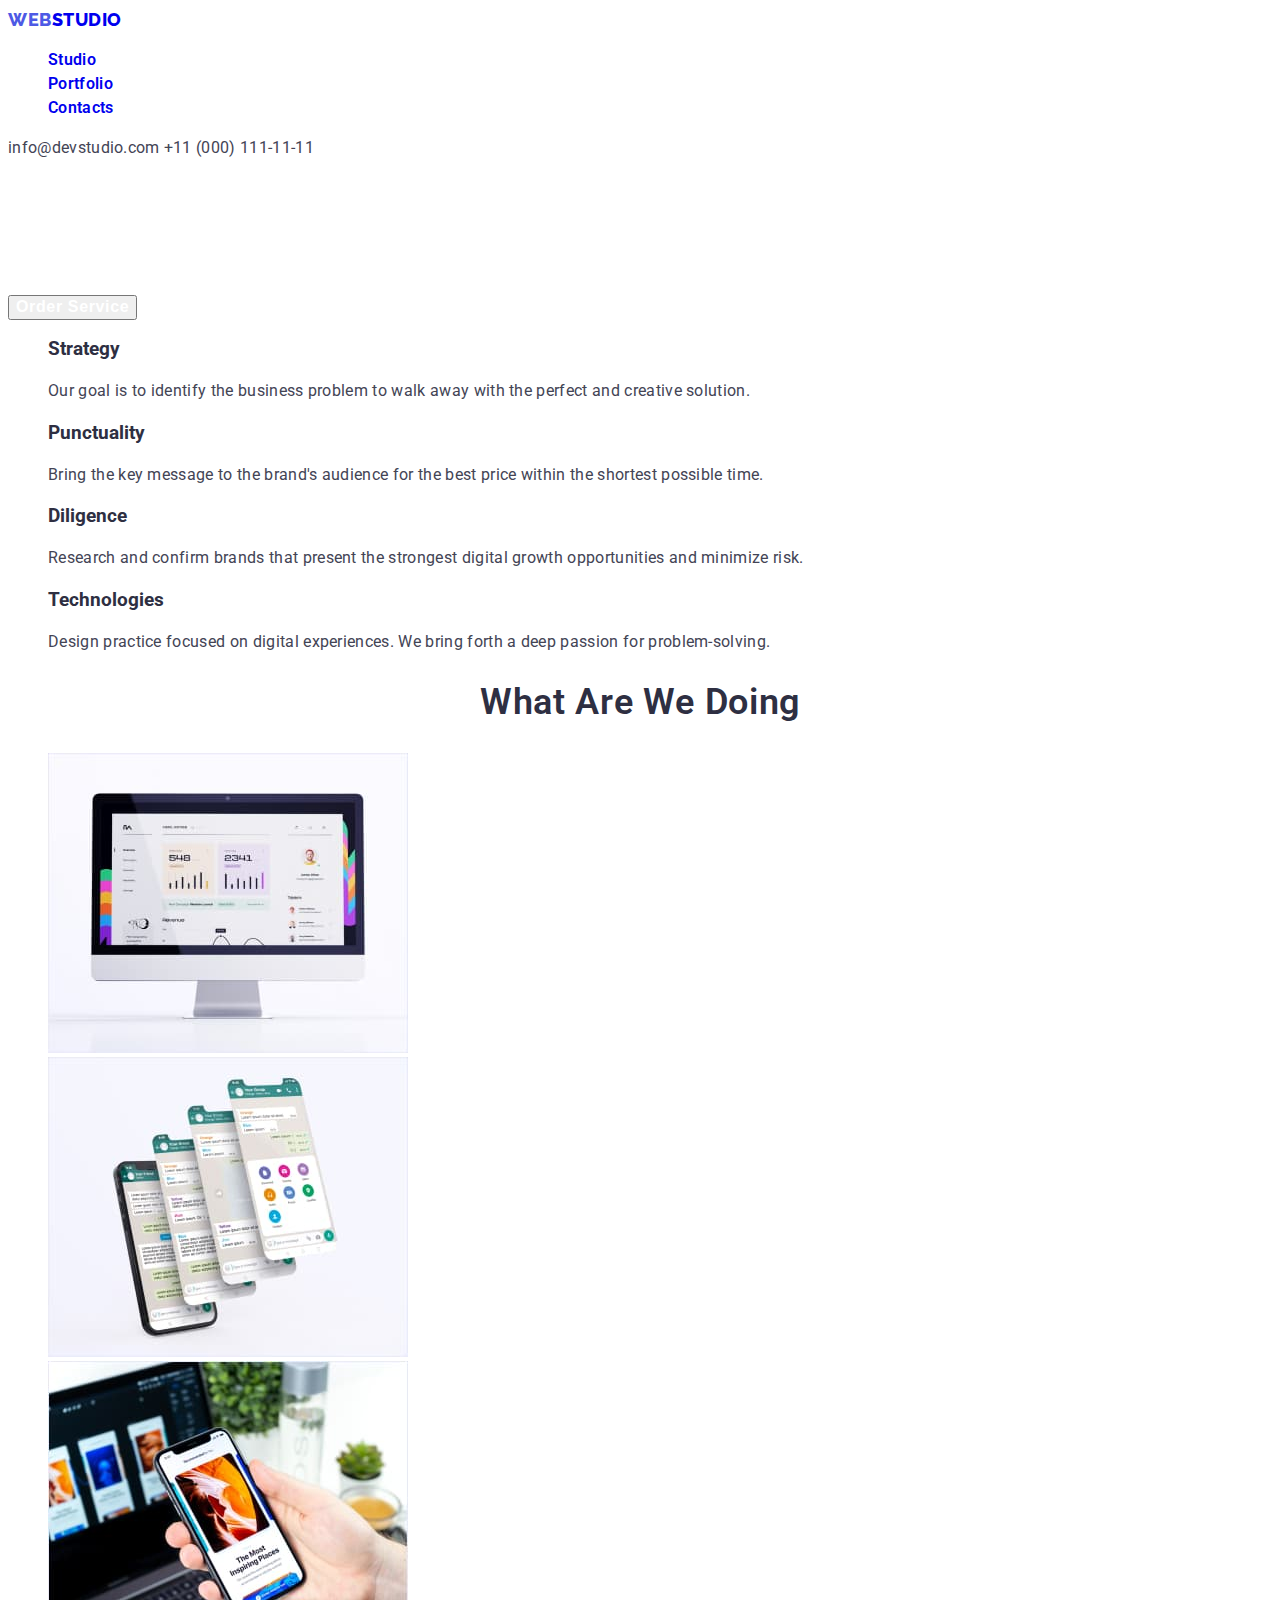
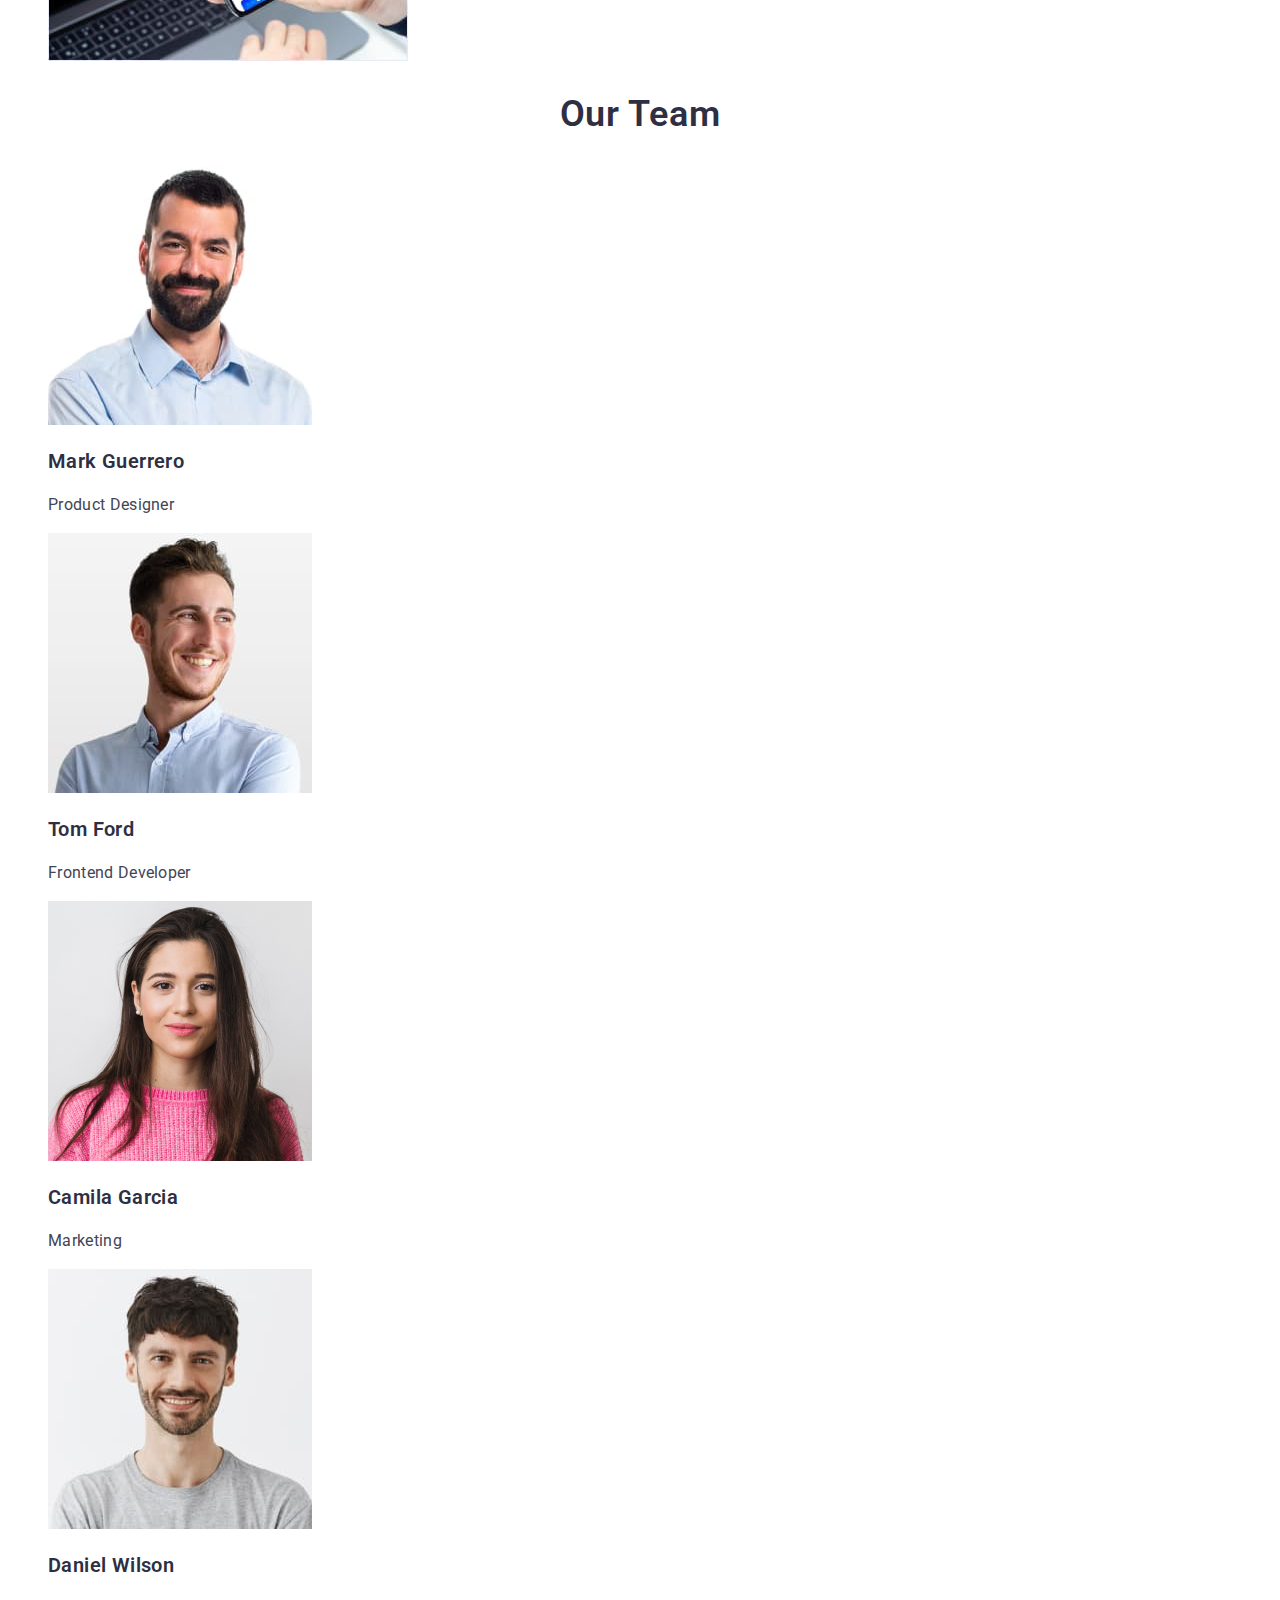
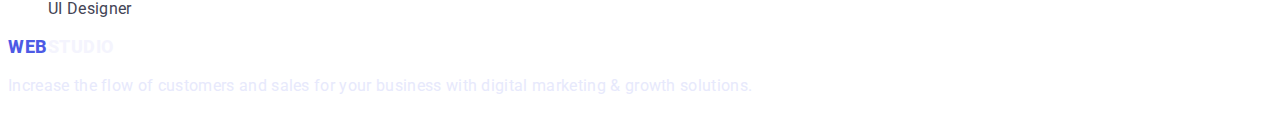
==== index.html @ 89faa1b3 "update" ====
<!DOCTYPE html>
<html lang="en">
	<head>
		<meta charset="UTF-8" />
		<meta http-equiv="X-UA-Compatible" content="IE=edge" />
		<meta name="viewport" content="width=device-width, initial-scale=1.0" />
		<link rel="stylesheet" href="/css/styles.css" />
		<link rel="preconnect" href="https://fonts.googleapis.com" />
		<link rel="preconnect" href="https://fonts.gstatic.com" crossorigin />
		<link
			href="https://fonts.googleapis.com/css2?family=Raleway:wght@700&family=Roboto:wght@400;500;700;900&display=swap"
			rel="stylesheet"/>
		<title>Studio</title>
	</head>
	<body>
		<header class="header">
			<div>
				<a href="index.html" class="header-logo">
					<span class="header-logo-web">WEB</span>
					STUDIO
				</a>
				<nav class="header-navigation">
					<ul class="header-navigation-list">
						<li class="header-navigation-item"><a class="header-navigation-link" href="./index.html" >Studio</a></li>
						<li class="header-navigation-item"><a class="header-navigation-link" href="./portfolio.html">Portfolio</a></li>
						<li class="header-navigation-item"><a class="header-navigation-link" href="#">Contacts</a></li>
					</ul>
				</nav>
				<div class="header-contacts">
					<a class="header-contacts-link" href="mailto:info@devstudio.com" class="header-contacts-mail">info@devstudio.com</a>
					<a class="header-contacts-link" href="tel:+110001111111" class="header-contacts-phone">+11 (000) 111-11-11</a>
				</div>
			</div>
		</header>
		<main>
			<section class="main-banner">
				<h1 class="main-banner-slogan">Effective Solutions for Your Business</h1>
				<button  type="button" class="main-banner-btn" >Order Service</button>
			</section>
			<section>
				<div class="section-features">
					<!--приховати H2!-->
					<!-- <h2 class="section-title">Features</h2> -->
					<ul class="features-list">
						<li class="features-item">
							<h3 class="features-subtitle">Strategy</h3>
							<p class="subtitle-description">Our goal is to identify the business problem to walk away with the perfect and creative solution.</p>
						</li>
						<li class="features-item">
							<h3 class="features-subtitle">Punctuality</h3>
							<p class="subtitle-description">Bring the key message to the brand's audience for the best price within the shortest possible time.</p>
						</li>
						<li class="features-item">
							<h3 class="features-subtitle">Diligence</h3>
							<p class="subtitle-description">
								Research and confirm brands that present the strongest digital growth opportunities and minimize risk.
							</p>
						</li>
						<li class="features-item">
							<h3 class="features-subtitle">Technologies</h3>
							<p class="subtitle-description">Design practice focused on digital experiences. We bring forth a deep passion for problem-solving.</p>
						</li>
					</ul>
				</div>
			</section>
			<section class="section-activities">
				<div>
					<h2 class="activities-title">What are we doing</h2>
					<ul class="activities-list">
						<li class="activities-item">
							<img src="image/mainpage/pc.jpg" alt="photo PC" width="360" height="300" />
						</li>
						<li class="activities-item">
							<img src="image/mainpage/phone.jpg" alt="foto phone" width="360" height="300" />
						</li>
						<li class="activities-item">
							<img src="image/mainpage/pcphone.jpg" alt="foto phone in hand" width="360" height="300" />
						</li>
					</ul>
				</div>
			</section>
			<section class="section-team">
				<div>
					<h2 class="team-title">Our Team</h2>
					<ul class="team-list">
						<li class="team-item">
							<img src="image/mainpage/markguerrero.jpg" alt="foto Mark Guerrero" width="264" height="260" />
							<h3 class="team-member-name">Mark Guerrero</h3>
							<p class="job-title"> Product Designer</p>
						</li>
						<li class="team-item">
							<img src="image/mainpage/tomford.jpg" alt="foto Tom Ford" width="264" height="260" />
							<h3 class="team-member-name">Tom Ford</h3>
							<p class="job-title">Frontend Developer</p>
						</li class="team-item">
						<li>
							<img src="image/mainpage/camilagarcia.jpg" alt="foto Camila Garcia" width="264" height="260" />
							<h3 class="team-member-name">Camila Garcia</h3>
							<p class="job-title">Marketing</p>
						</li>
						<li class="team-item">
							<img src="image/mainpage/danielwilson.jpg" alt="foto Daniel Wilson" width="264" height="260" />
							<h3 class="team-member-name">Daniel Wilson</h3>
							<p class="job-title">UI Designer</p>
						</li>
					</ul>
				</div>
			</section>
		</main>
		<footer class="footer">
			<div class="footer-block">
				<a href="index.html" class="fotter-logo"><span class="footer-logo-web">WEB</span>STUDIO</a>
				<p class="footer-text">Increase the flow of customers and sales for your business with digital marketing & growth solutions.</p>
			</div>
		</footer>
	</body>
</html>
---- css/styles.css ----
body {
	font-family: "Roboto", sans-serif;
	font-style: normal;
	color: #2e2f42;
}
/*-------HEADER------*/

.header-logo {
	font-family: "Raleway";
	font-weight: 800;
	font-size: 18px;
	line-height: 1.33;
	display: flex;
	align-items: center;
	letter-spacing: 0.03em;
	text-transform: uppercase;
	text-decoration: none;
}

.header-logo-web {
	color: #4d5ae5;
}

.header-navigation-item {
	font-weight: 600;
	font-size: 16px;
	line-height: 1.5;
	letter-spacing: 0.02em;
}

.header-contacts-link {
	font-size: 16px;
	line-height: 1.5;
	letter-spacing: 0.02em;
	color: #434455;
	text-decoration: none;
}

.header-navigation-link {
	text-decoration: none;
}

.header-navigation-link:hover,
.header-navigation-link:focus {
	color: #434455;
}

.header-contacts-link:hover,
.header-contacts-link:focus {
	color: #4d5ae5;
}

.header-contacts-mail,
.header-contacts-phone {
	font-size: 16px;
	line-height: 1.5;
	text-decoration: none;
}
/*------MAIN STUDIO PAGE-------*/

.main-banner-slogan {
	font-weight: 600;
	font-size: 56px;
	line-height: 1.07;
	text-align: center;
	letter-spacing: 0.02em;
	color: #ffffff;
}

.main-banner-btn {
	font-weight: 600;
	font-size: 16px;
	line-height: 1.18;
	display: flex;
	align-items: center;
	letter-spacing: 0.04em;
	color: #ffffff;
}

.main-banner-btn:hover,
.main-banner-btn:focus {
	color: #ffffff;
}
.features-list,
.activities-list,
.team-list,
.header-navigation-list {
	list-style-type: none;
}
.features-title,
.team-member-name {
	font-weight: 600;
	font-size: 20px;
	line-height: 1.2;
	letter-spacing: 0.02em;
}

.subtitle-description,
.job-title {
	font-size: 16px;
	line-height: 1.5;
	letter-spacing: 0.02em;
	color: #434455;
}

.activities-title,
.team-title {
	font-weight: 600;
	font-size: 36px;
	line-height: 1.11;
	text-align: center;
	letter-spacing: 0.02em;
	text-transform: capitalize;
}

/*------FOOTER-------*/

.fotter-logo {
	font-weight: 800;
	font-size: 18px;
	line-height: 1.16;
	display: flex;
	align-items: center;
	letter-spacing: 0.03em;
	text-transform: uppercase;
	color: #f4f4fd;
	text-decoration: none;
}

.footer-logo-web {
	color: #4d5ae5;
}

.footer-text {
	font-size: 16px;
	line-height: 1.5;
	letter-spacing: 0.02em;
	color: #e7e9fc;
}
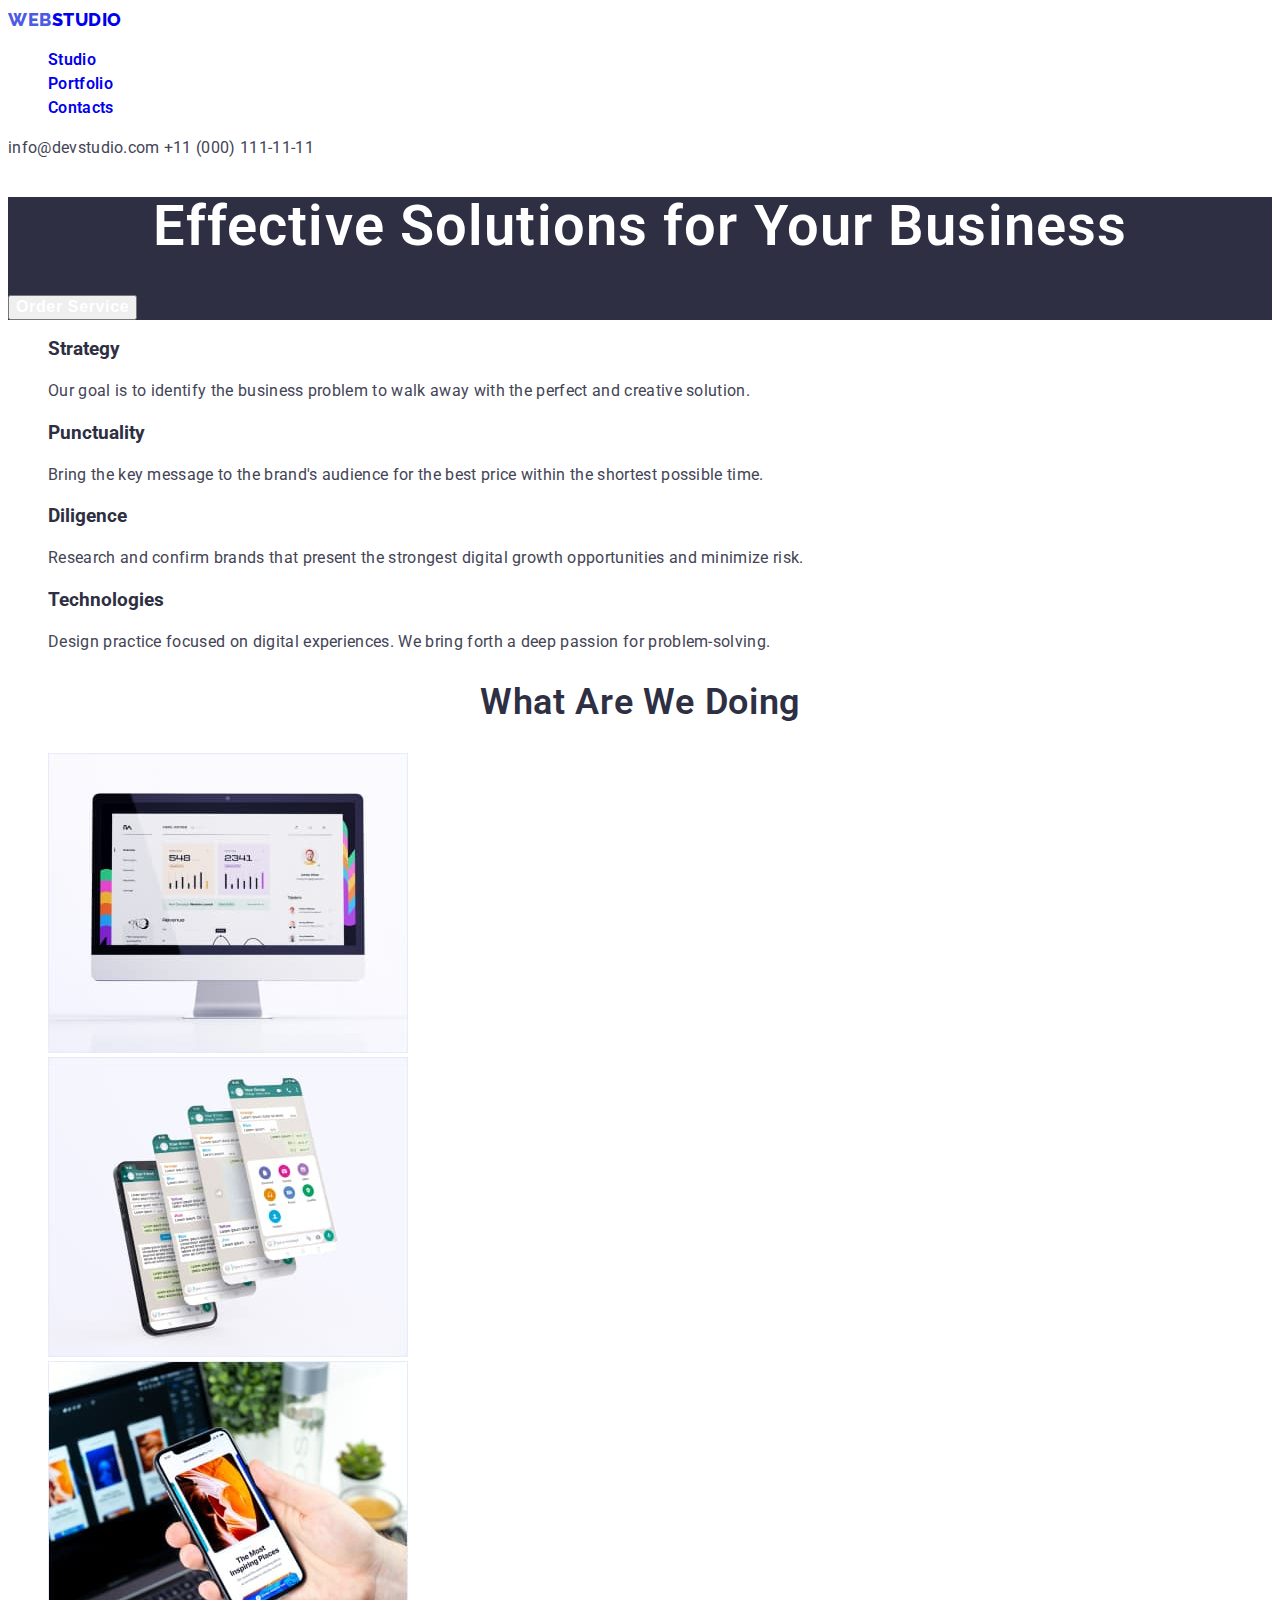
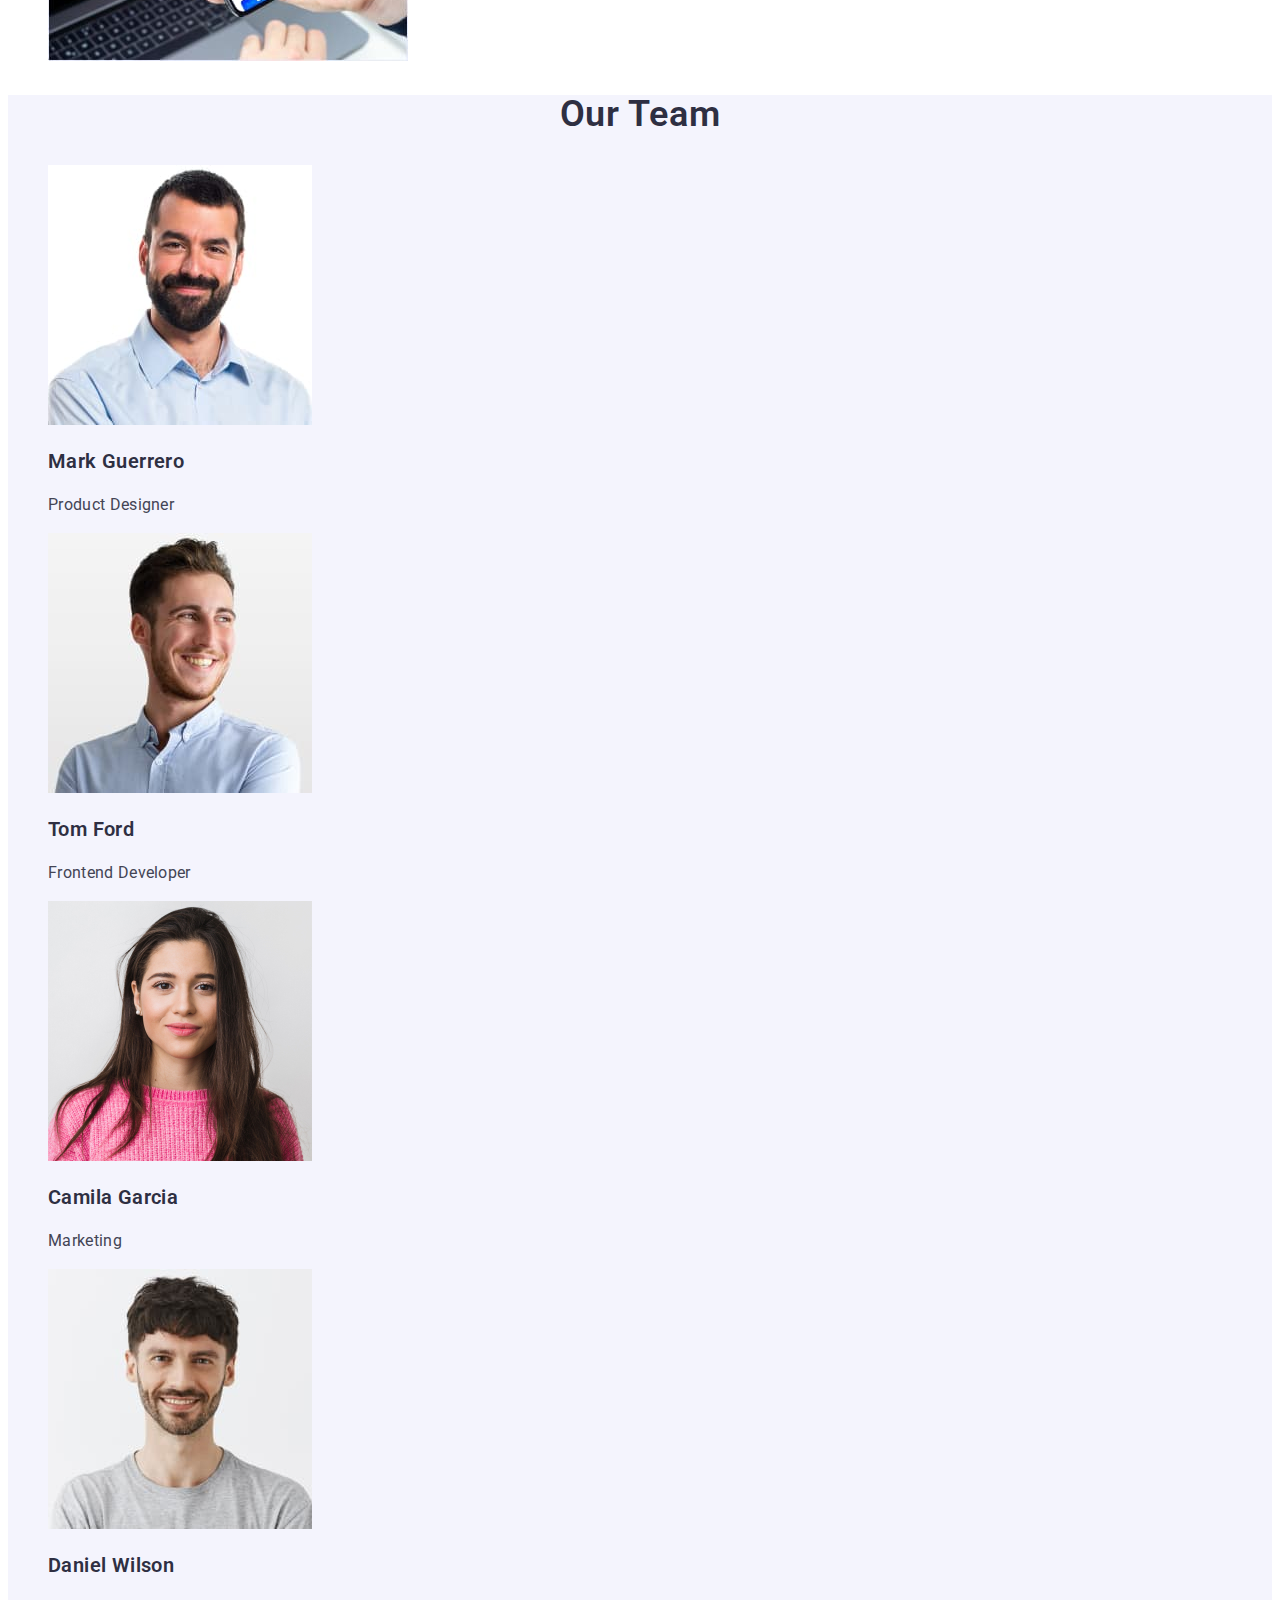
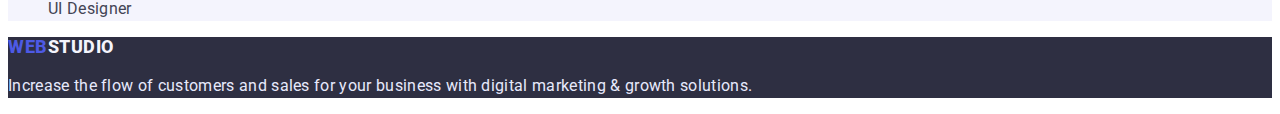
==== commit 6930b873: "update" ====
--- a/index.html
+++ b/index.html
@@ -35,10 +35,10 @@
 		<main>
 			<section class="main-banner">
 				<h1 class="main-banner-slogan">Effective Solutions for Your Business</h1>
-				<button  type="button" class="main-banner-btn" >Order Service</button>
+				<button class="main-banner-btn"   type="button" >Order Service</button>
 			</section>
-			<section>
-				<div class="section-features">
+			<section class="section-features">
+				<div>
 					<!--приховати H2!-->
 					<!-- <h2 class="section-title">Features</h2> -->
 					<ul class="features-list">
--- a/css/styles.css
+++ b/css/styles.css
@@ -2,6 +2,7 @@
 	font-family: "Roboto", sans-serif;
 	font-style: normal;
 	color: #2e2f42;
+	background-color: #ffffff;
 }
 /*-------HEADER------*/
 
@@ -58,6 +59,10 @@
 }
 /*------MAIN STUDIO PAGE-------*/
 
+.main-banner {
+	background: #2e2f42;
+}
+
 .main-banner-slogan {
 	font-weight: 600;
 	font-size: 56px;
@@ -75,6 +80,7 @@
 	align-items: center;
 	letter-spacing: 0.04em;
 	color: #ffffff;
+	cursor: pointer;
 }
 
 .main-banner-btn:hover,
@@ -113,7 +119,13 @@
 	text-transform: capitalize;
 }
 
+.section-team {
+	background: #f4f4fd;
+}
 /*------FOOTER-------*/
+.footer {
+	background: #2e2f42;
+}
 
 .fotter-logo {
 	font-weight: 800;
@@ -137,3 +149,48 @@
 	letter-spacing: 0.02em;
 	color: #e7e9fc;
 }
+
+/*------MAIN PORTFOLIO PAGE-------*/
+
+.filter-portfolio-item,
+.project-item {
+	list-style-type: none;
+}
+
+.project-link {
+	text-decoration: none;
+}
+
+.filter-portfolio-btn {
+	font-weight: 600;
+	font-size: 16px;
+	line-height: 1.5;
+	display: flex;
+	align-items: center;
+	text-align: center;
+	letter-spacing: 0.04em;
+	color: #ffffff;
+	cursor: pointer;
+}
+
+.text-on-image {
+	font-size: 16px;
+	line-height: 1.5;
+	letter-spacing: 0.02em;
+	color: #f4f4fd;
+}
+
+.project-title {
+	font-weight: 600;
+	font-size: 20px;
+	line-height: 1.2;
+	letter-spacing: 0.02em;
+	color: #2e2f42;
+}
+
+.project-type {
+	font-size: 16px;
+	line-height: 1.5;
+	letter-spacing: 0.02em;
+	color: #434455;
+}
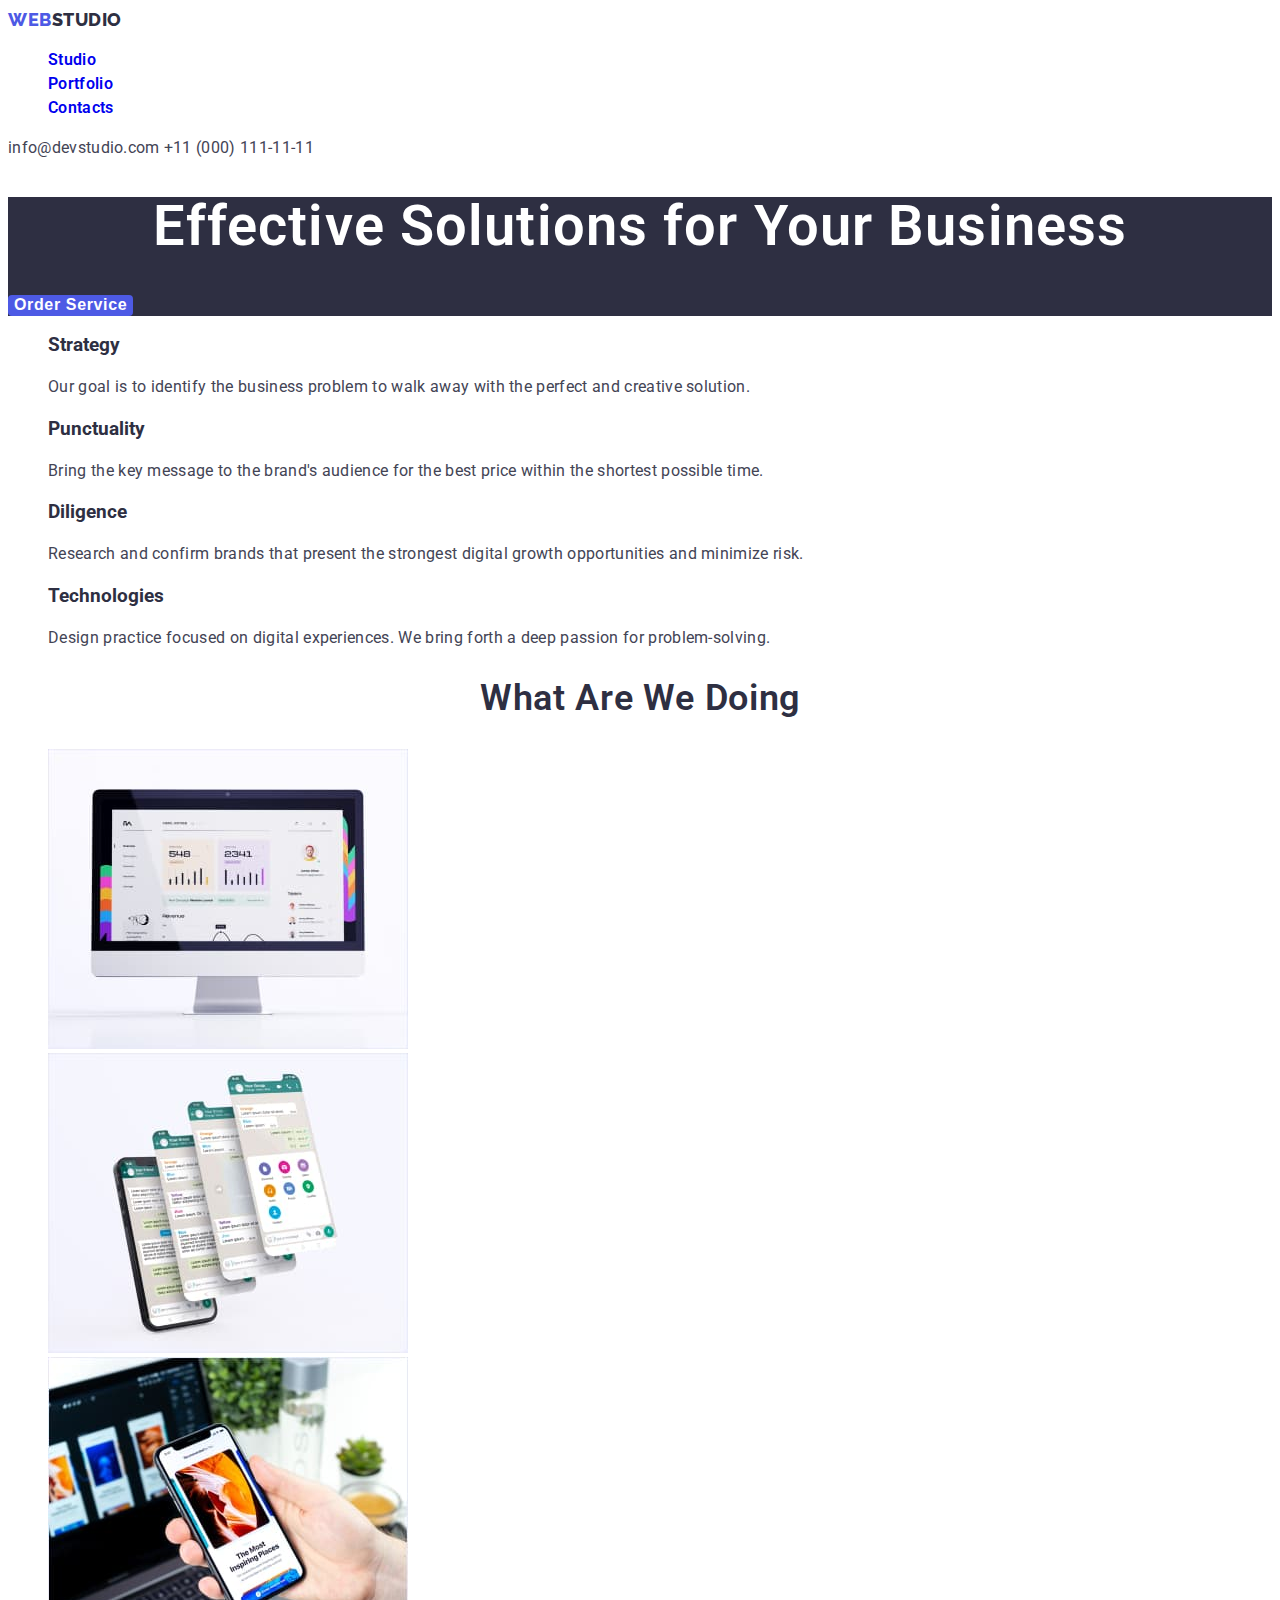
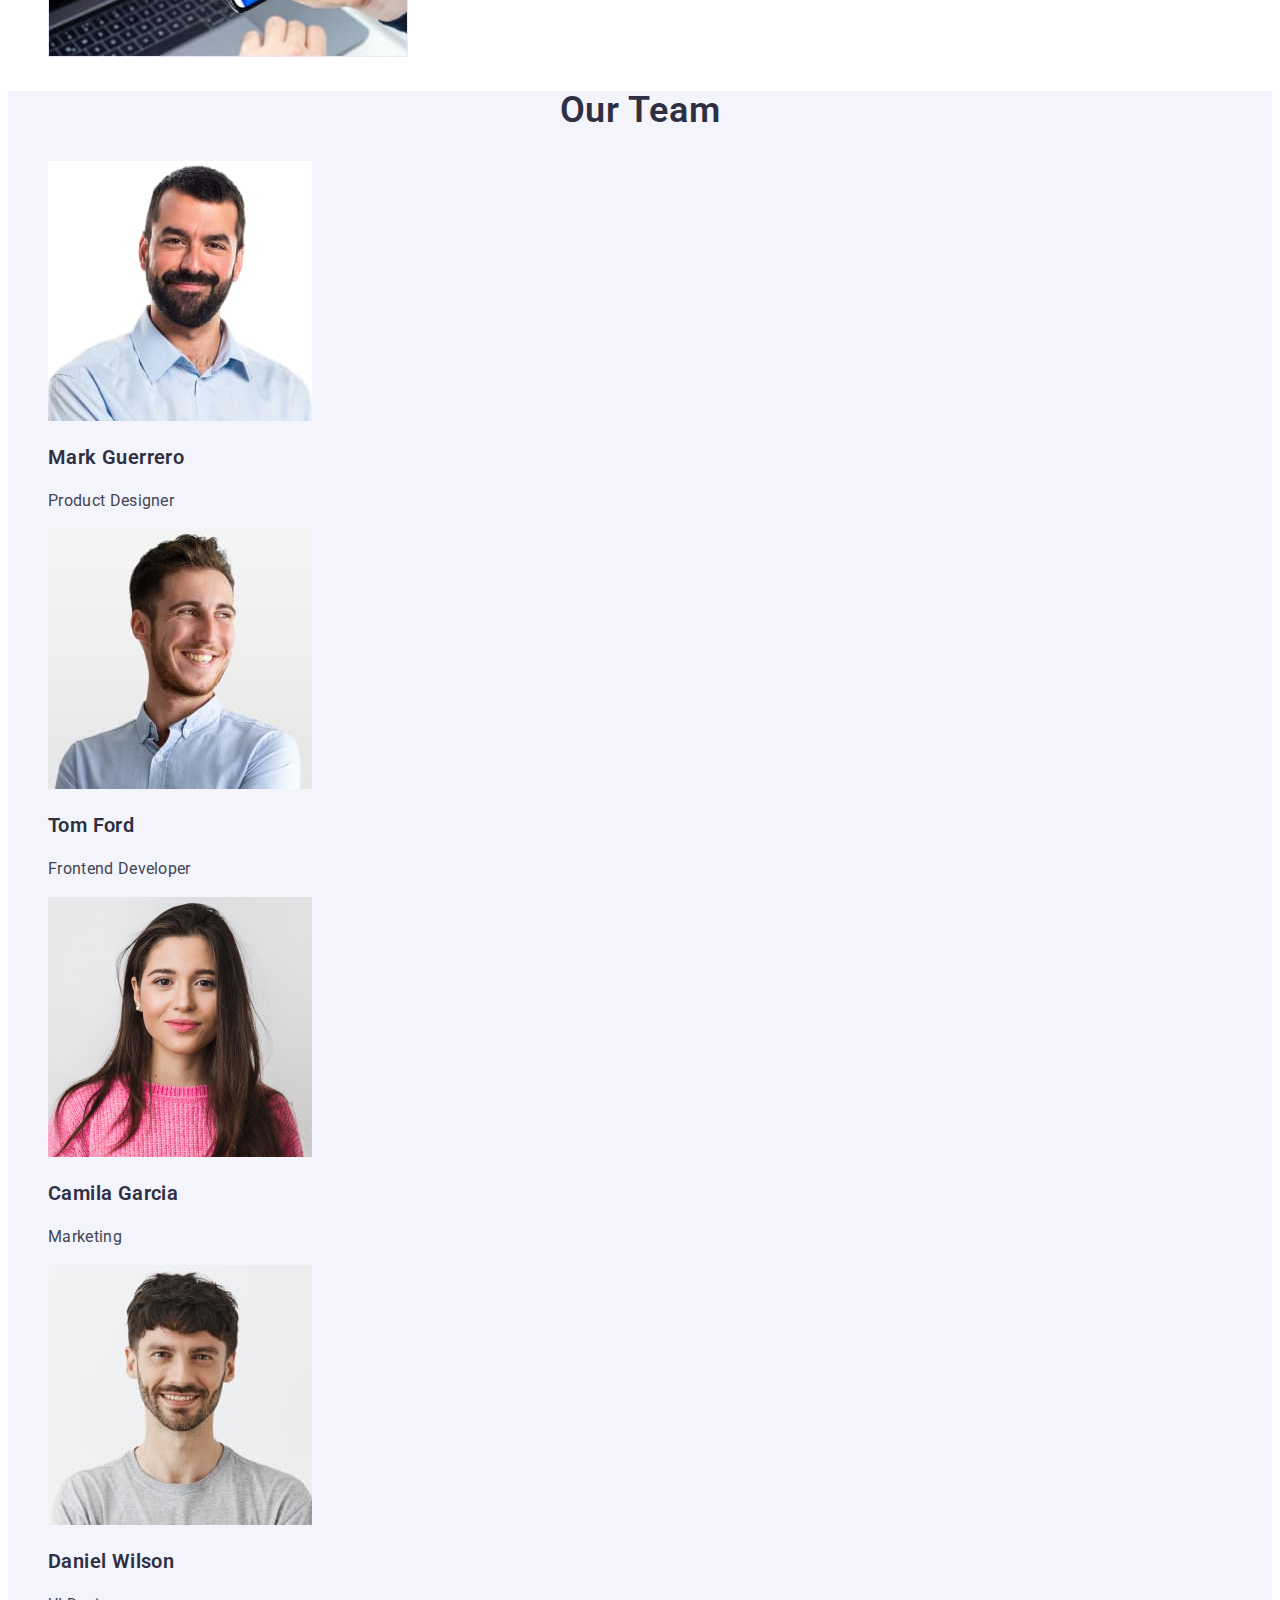
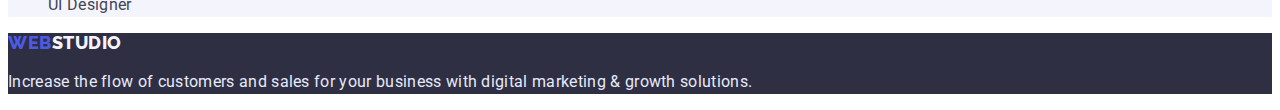
==== commit ea684038: "update" ====
--- a/index.html
+++ b/index.html
@@ -27,8 +27,8 @@
 					</ul>
 				</nav>
 				<div class="header-contacts">
-					<a class="header-contacts-link" href="mailto:info@devstudio.com" class="header-contacts-mail">info@devstudio.com</a>
-					<a class="header-contacts-link" href="tel:+110001111111" class="header-contacts-phone">+11 (000) 111-11-11</a>
+					<a class="header-contacts-link" href="mailto:info@devstudio.com">info@devstudio.com</a>
+					<a class="header-contacts-link" href="tel:+110001111111">+11 (000) 111-11-11</a>
 				</div>
 			</div>
 		</header>
@@ -92,8 +92,8 @@
 							<img src="image/mainpage/tomford.jpg" alt="foto Tom Ford" width="264" height="260" />
 							<h3 class="team-member-name">Tom Ford</h3>
 							<p class="job-title">Frontend Developer</p>
-						</li class="team-item">
-						<li>
+						</li>
+						<li class="team-item">
 							<img src="image/mainpage/camilagarcia.jpg" alt="foto Camila Garcia" width="264" height="260" />
 							<h3 class="team-member-name">Camila Garcia</h3>
 							<p class="job-title">Marketing</p>
--- a/css/styles.css
+++ b/css/styles.css
@@ -4,6 +4,7 @@
 	color: #2e2f42;
 	background-color: #ffffff;
 }
+
 /*-------HEADER------*/
 
 .header-logo {
@@ -16,6 +17,7 @@
 	letter-spacing: 0.03em;
 	text-transform: uppercase;
 	text-decoration: none;
+	color: #2e2f42;
 }
 
 .header-logo-web {
@@ -45,18 +47,15 @@
 .header-navigation-link:focus {
 	color: #434455;
 }
+.header-navigation-link:active {
+	color: #4d5ae5;
+}
 
 .header-contacts-link:hover,
 .header-contacts-link:focus {
 	color: #4d5ae5;
 }
 
-.header-contacts-mail,
-.header-contacts-phone {
-	font-size: 16px;
-	line-height: 1.5;
-	text-decoration: none;
-}
 /*------MAIN STUDIO PAGE-------*/
 
 .main-banner {
@@ -80,13 +79,21 @@
 	align-items: center;
 	letter-spacing: 0.04em;
 	color: #ffffff;
+	background-color: #4d5ae5;
 	cursor: pointer;
+	border: 1px;
+	border-radius: 4px;
 }
 
 .main-banner-btn:hover,
 .main-banner-btn:focus {
 	color: #ffffff;
 }
+
+.main-banner-btn:active {
+	background-color: #404bbf;
+}
+
 .features-list,
 .activities-list,
 .team-list,
@@ -128,6 +135,7 @@
 }
 
 .fotter-logo {
+	font-family: "Raleway";
 	font-weight: 800;
 	font-size: 18px;
 	line-height: 1.16;
@@ -169,10 +177,18 @@
 	align-items: center;
 	text-align: center;
 	letter-spacing: 0.04em;
-	color: #ffffff;
+	color: #4d5ae5;
 	cursor: pointer;
-}
-
+	background-color: #f4f4fd;
+	border: 1px;
+	border-radius: 4px;
+}
+
+.filter-portfolio-btn:hover,
+.filter-portfolio-btn:focus {
+	color: #ffffff;
+	background-color: #4d5ae5;
+}
 .text-on-image {
 	font-size: 16px;
 	line-height: 1.5;
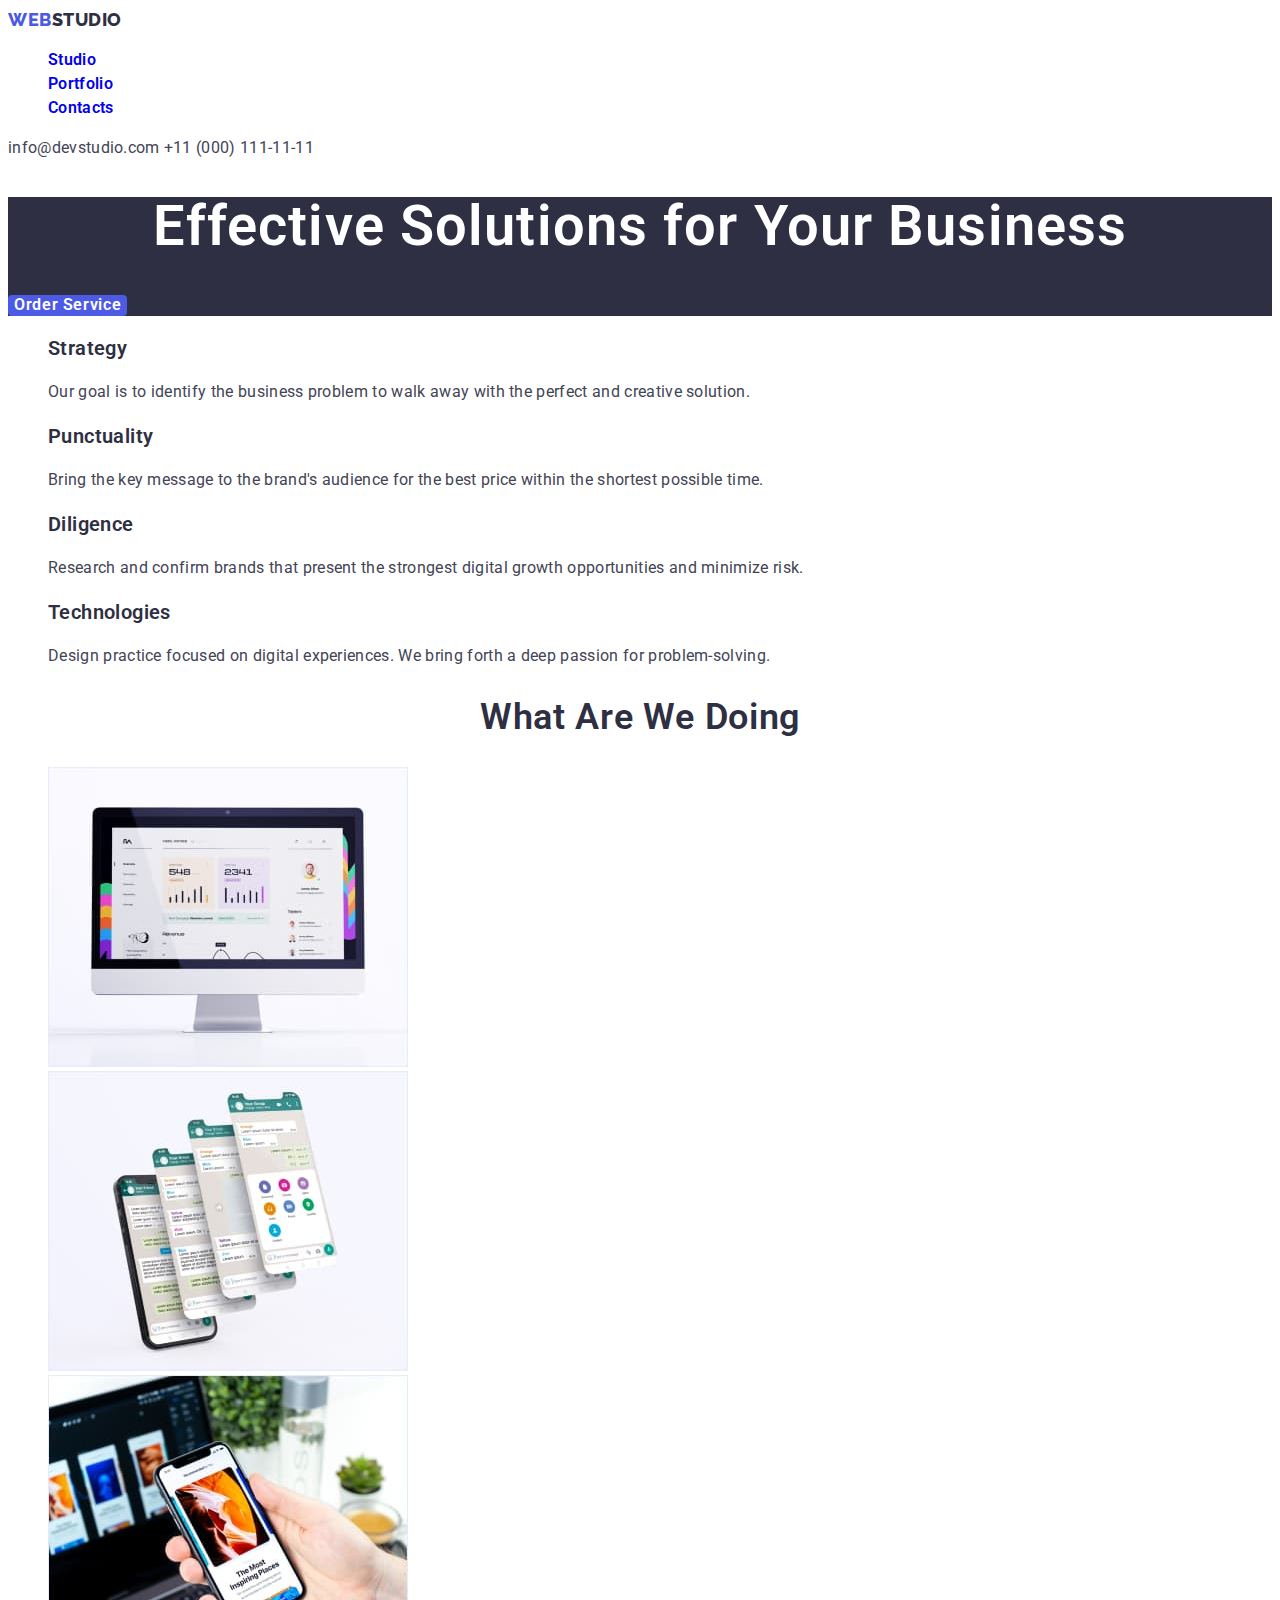
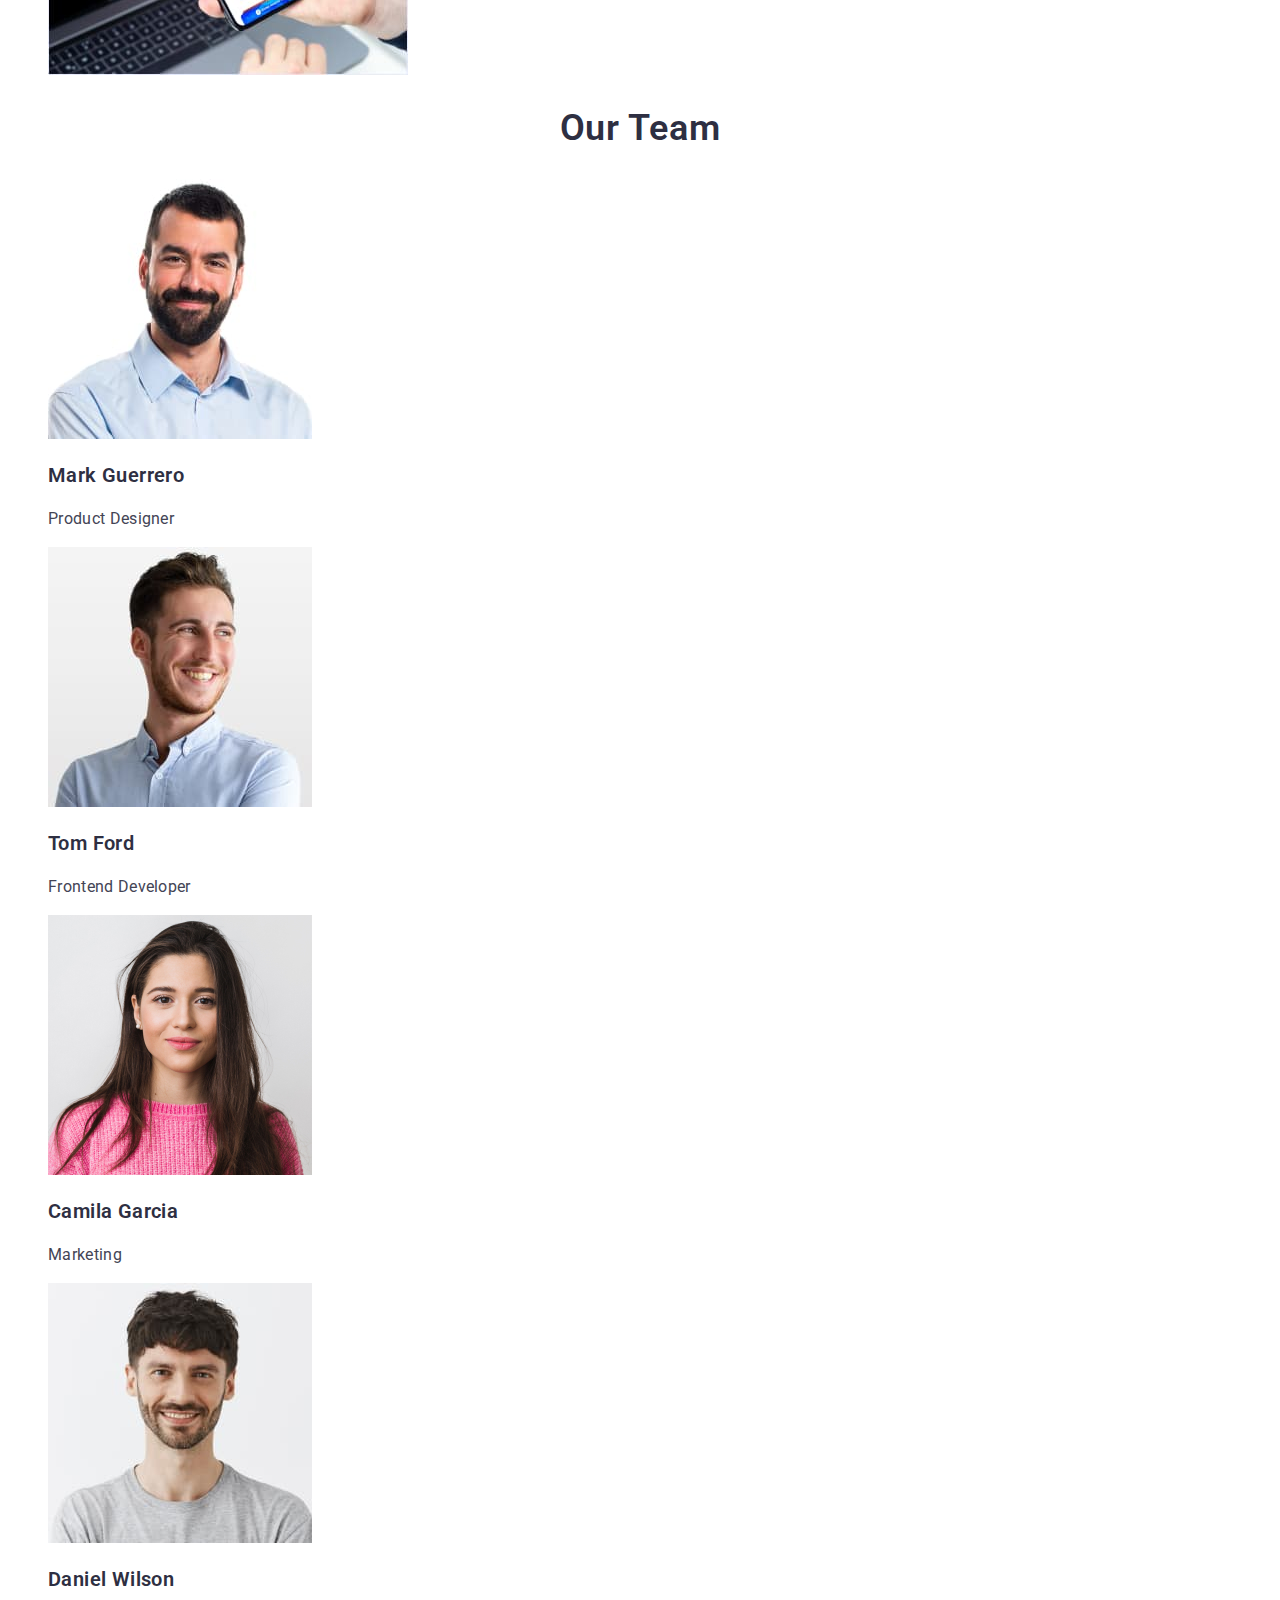
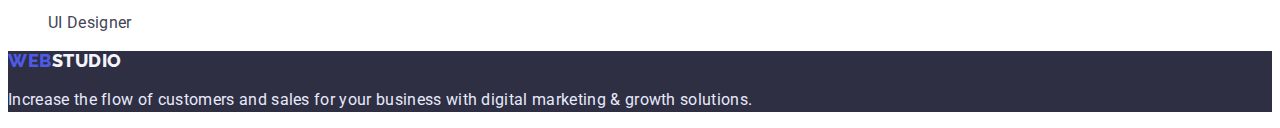
==== commit 4c661768: "update" ====
--- a/index.html
+++ b/index.html
@@ -39,8 +39,7 @@
 			</section>
 			<section class="section-features">
 				<div>
-					<!--приховати H2!-->
-					<!-- <h2 class="section-title">Features</h2> -->
+					<h2 class="visually-hidden">Features</h2>
 					<ul class="features-list">
 						<li class="features-item">
 							<h3 class="features-subtitle">Strategy</h3>
--- a/css/styles.css
+++ b/css/styles.css
@@ -1,14 +1,24 @@
+:root {
+ --white: #ffffff;
+ --primary-brand: #4D5AE5;
+ --dark:#2E2F42;
+ --success:#31D0AA;
+ --text: #434455;
+ --subtle-text:#8E8F99;
+
+}
+
 body {
 	font-family: "Roboto", sans-serif;
 	font-style: normal;
-	color: #2e2f42;
-	background-color: #ffffff;
+	color: var(--dark);
+	background-color: var(--white);
 }
 
 /*-------HEADER------*/
 
 .header-logo {
-	font-family: "Raleway";
+	font-family: "Raleway", sans-serif;
 	font-weight: 800;
 	font-size: 18px;
 	line-height: 1.33;
@@ -17,11 +27,11 @@
 	letter-spacing: 0.03em;
 	text-transform: uppercase;
 	text-decoration: none;
-	color: #2e2f42;
+	color: var(--dark);
 }
 
 .header-logo-web {
-	color: #4d5ae5;
+	color: var(--primary-brand);
 }
 
 .header-navigation-item {
@@ -35,7 +45,7 @@
 	font-size: 16px;
 	line-height: 1.5;
 	letter-spacing: 0.02em;
-	color: #434455;
+	color: var(--text);
 	text-decoration: none;
 }
 
@@ -45,21 +55,21 @@
 
 .header-navigation-link:hover,
 .header-navigation-link:focus {
-	color: #434455;
+	color: var(--text);
 }
 .header-navigation-link:active {
-	color: #4d5ae5;
+	color: var(--primary-brand);
 }
 
 .header-contacts-link:hover,
 .header-contacts-link:focus {
-	color: #4d5ae5;
+	color: var(--primary-brand);
 }
 
 /*------MAIN STUDIO PAGE-------*/
 
 .main-banner {
-	background: #2e2f42;
+	background: var(--dark);
 }
 
 .main-banner-slogan {
@@ -68,18 +78,19 @@
 	line-height: 1.07;
 	text-align: center;
 	letter-spacing: 0.02em;
-	color: #ffffff;
+	color: var(--white);
 }
 
 .main-banner-btn {
+	font-family: inherit;
 	font-weight: 600;
 	font-size: 16px;
 	line-height: 1.18;
 	display: flex;
 	align-items: center;
 	letter-spacing: 0.04em;
-	color: #ffffff;
-	background-color: #4d5ae5;
+	color: var(--white);
+	background-color: var(--primary-brand);
 	cursor: pointer;
 	border: 1px;
 	border-radius: 4px;
@@ -87,12 +98,27 @@
 
 .main-banner-btn:hover,
 .main-banner-btn:focus {
-	color: #ffffff;
+	color: var(--white);
 }
 
 .main-banner-btn:active {
 	background-color: #404bbf;
 }
+
+.visually-hidden {
+	position: absolute;
+	width: 1px;
+	height: 1px;
+	margin: -1px;
+	border: 0;
+	padding: 0;
+	
+	white-space: nowrap;
+	clip-path: inset(100%);
+	clip: rect(0 0 0 0);
+	overflow: hidden;
+  }
+
 
 .features-list,
 .activities-list,
@@ -100,7 +126,7 @@
 .header-navigation-list {
 	list-style-type: none;
 }
-.features-title,
+.features-subtitle,
 .team-member-name {
 	font-weight: 600;
 	font-size: 20px;
@@ -113,7 +139,7 @@
 	font-size: 16px;
 	line-height: 1.5;
 	letter-spacing: 0.02em;
-	color: #434455;
+	color: var(--text);
 }
 
 .activities-title,
@@ -127,15 +153,15 @@
 }
 
 .section-team {
-	background: #f4f4fd;
+	background: var(--white);
 }
 /*------FOOTER-------*/
 .footer {
-	background: #2e2f42;
+	background: var(--dark);
 }
 
 .fotter-logo {
-	font-family: "Raleway";
+	font-family: "Raleway", sans-serif;
 	font-weight: 800;
 	font-size: 18px;
 	line-height: 1.16;
@@ -148,7 +174,7 @@
 }
 
 .footer-logo-web {
-	color: #4d5ae5;
+	color: var(--primary-brand);
 }
 
 .footer-text {
@@ -170,6 +196,7 @@
 }
 
 .filter-portfolio-btn {
+	font-family: inherit;
 	font-weight: 600;
 	font-size: 16px;
 	line-height: 1.5;
@@ -177,7 +204,7 @@
 	align-items: center;
 	text-align: center;
 	letter-spacing: 0.04em;
-	color: #4d5ae5;
+	color: var(--primary-brand);
 	cursor: pointer;
 	background-color: #f4f4fd;
 	border: 1px;
@@ -186,8 +213,8 @@
 
 .filter-portfolio-btn:hover,
 .filter-portfolio-btn:focus {
-	color: #ffffff;
-	background-color: #4d5ae5;
+	color: var(--white);
+	background-color: var(--primary-brand);
 }
 .text-on-image {
 	font-size: 16px;
@@ -201,12 +228,12 @@
 	font-size: 20px;
 	line-height: 1.2;
 	letter-spacing: 0.02em;
-	color: #2e2f42;
+	color: var(--dark);
 }
 
 .project-type {
 	font-size: 16px;
 	line-height: 1.5;
 	letter-spacing: 0.02em;
-	color: #434455;
-}
+	color: var(--text);
+}
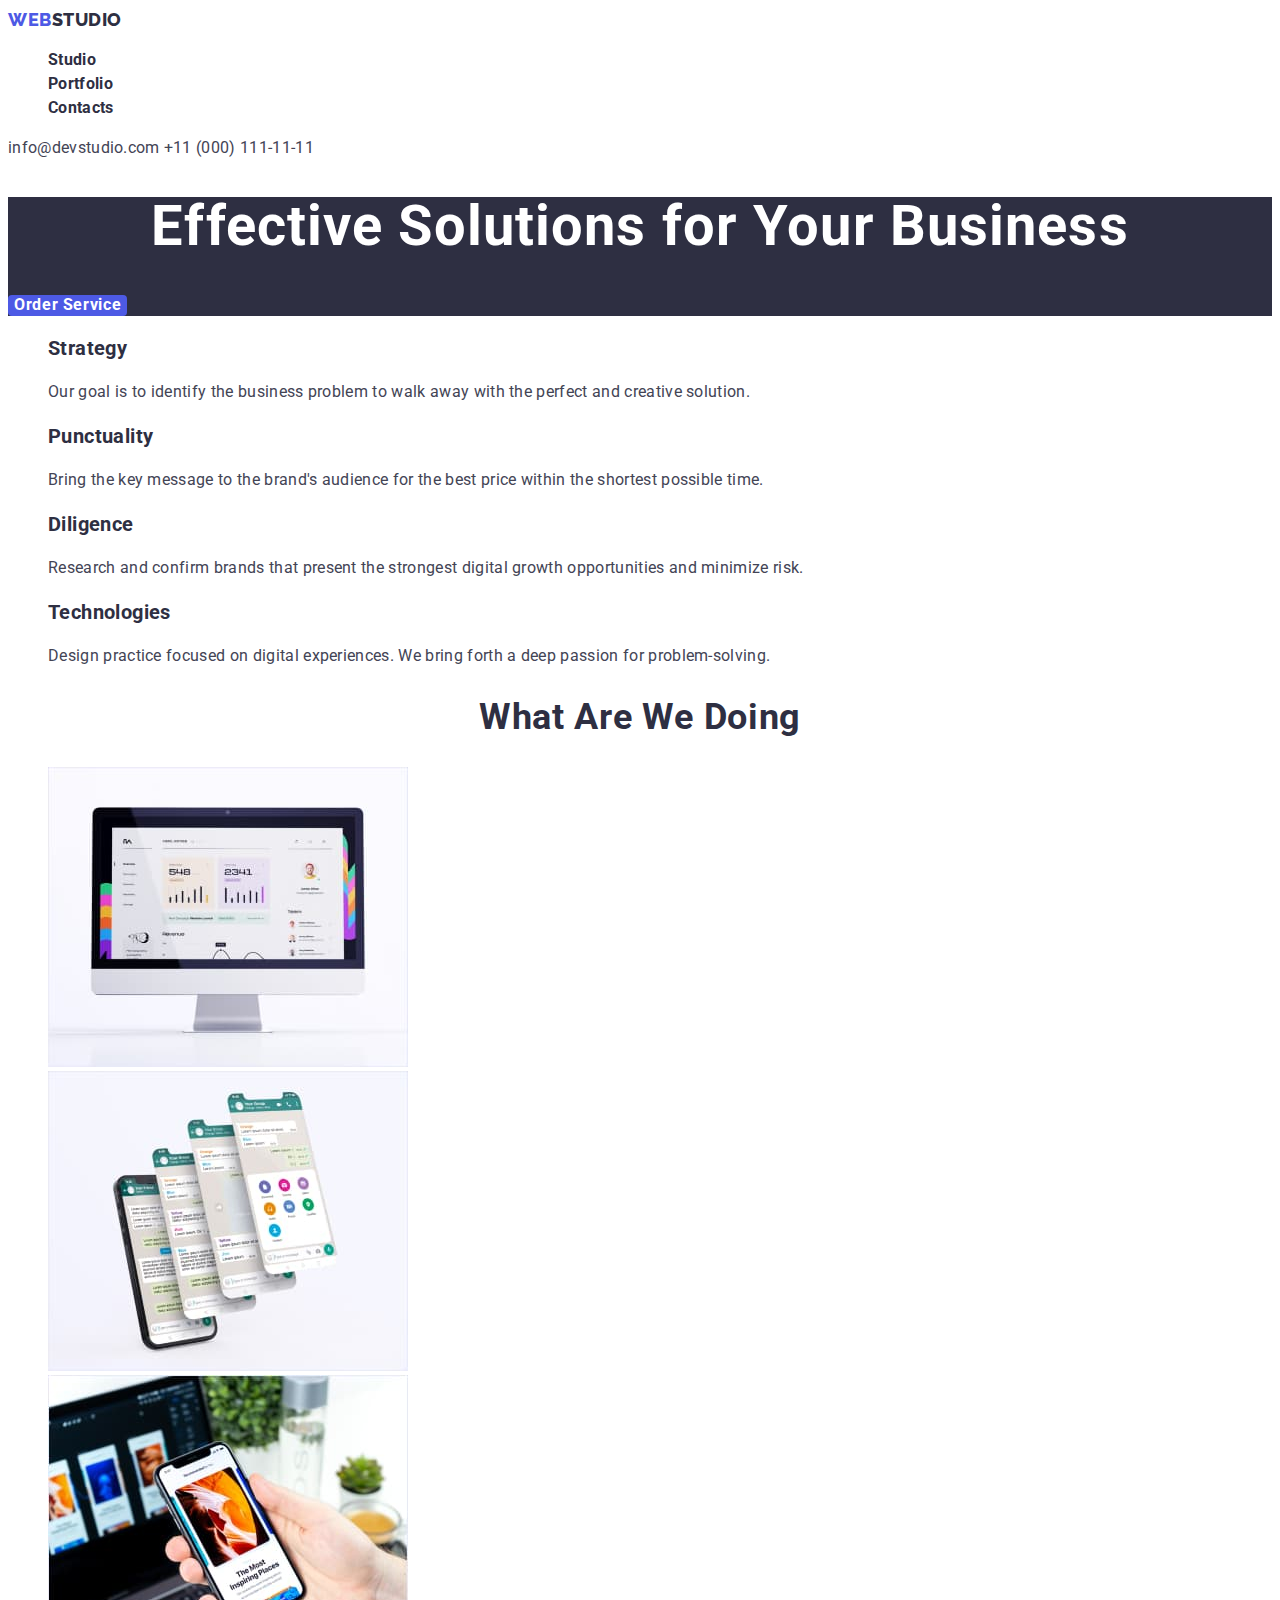
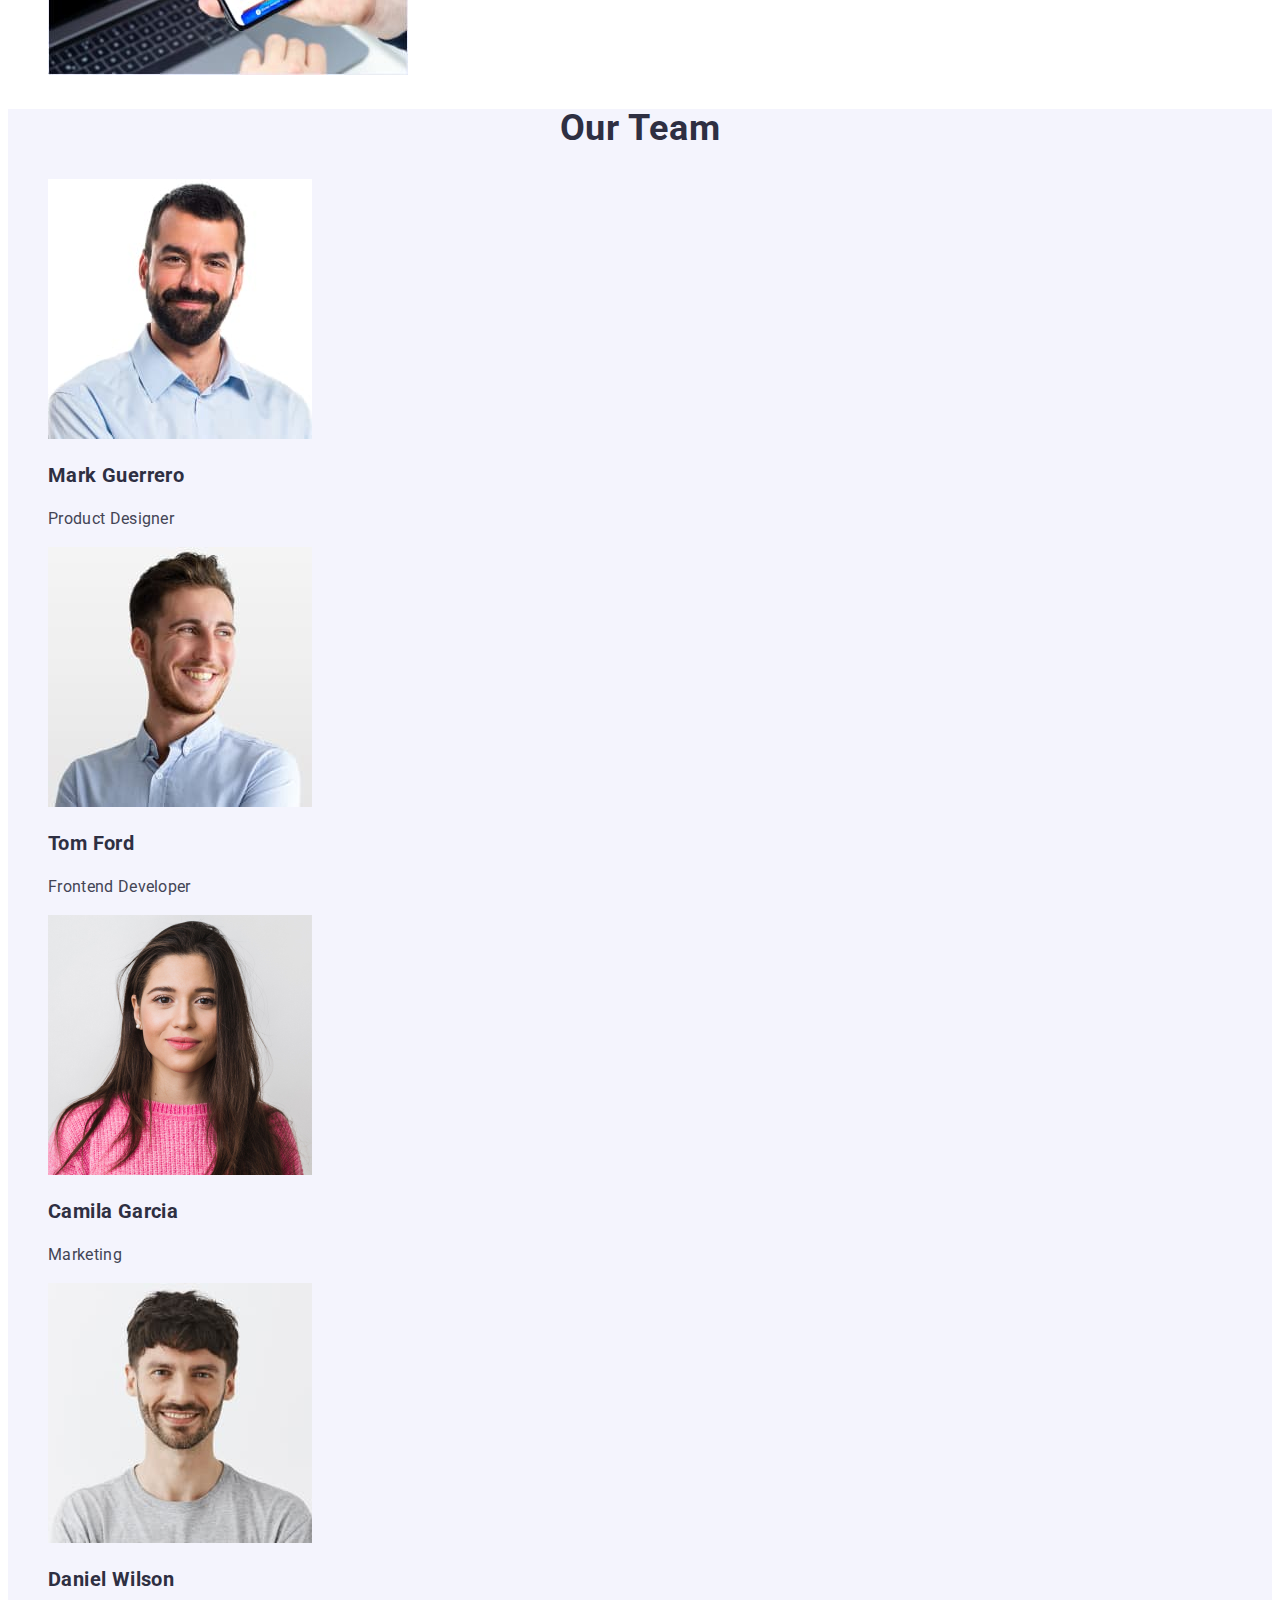
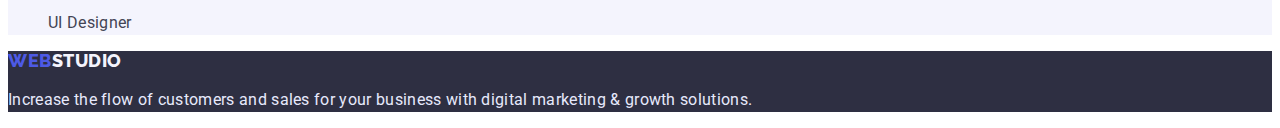
==== commit 6a03b527: "update" ====
--- a/index.html
+++ b/index.html
@@ -4,11 +4,11 @@
 		<meta charset="UTF-8" />
 		<meta http-equiv="X-UA-Compatible" content="IE=edge" />
 		<meta name="viewport" content="width=device-width, initial-scale=1.0" />
-		<link rel="stylesheet" href="/css/styles.css" />
+		<link rel="stylesheet" href="./css/styles.css" />
 		<link rel="preconnect" href="https://fonts.googleapis.com" />
 		<link rel="preconnect" href="https://fonts.gstatic.com" crossorigin />
 		<link
-			href="https://fonts.googleapis.com/css2?family=Raleway:wght@700&family=Roboto:wght@400;500;700;900&display=swap"
+			href="https://fonts.googleapis.com/css2?family=Raleway:wght@800&family=Roboto:wght@400;500;700;900&display=swap"
 			rel="stylesheet"/>
 		<title>Studio</title>
 	</head>
--- a/css/styles.css
+++ b/css/styles.css
@@ -10,7 +10,6 @@
 
 body {
 	font-family: "Roboto", sans-serif;
-	font-style: normal;
 	color: var(--dark);
 	background-color: var(--white);
 }
@@ -35,10 +34,11 @@
 }
 
 .header-navigation-item {
-	font-weight: 600;
-	font-size: 16px;
-	line-height: 1.5;
-	letter-spacing: 0.02em;
+	font-weight: 700;
+	font-size: 16px;
+	line-height: 1.5;
+	letter-spacing: 0.02em;
+
 }
 
 .header-contacts-link {
@@ -51,6 +51,7 @@
 
 .header-navigation-link {
 	text-decoration: none;
+		color: var(--dark);
 }
 
 .header-navigation-link:hover,
@@ -73,7 +74,7 @@
 }
 
 .main-banner-slogan {
-	font-weight: 600;
+	font-weight: 700;
 	font-size: 56px;
 	line-height: 1.07;
 	text-align: center;
@@ -83,7 +84,7 @@
 
 .main-banner-btn {
 	font-family: inherit;
-	font-weight: 600;
+	font-weight: 700;
 	font-size: 16px;
 	line-height: 1.18;
 	display: flex;
@@ -99,6 +100,7 @@
 .main-banner-btn:hover,
 .main-banner-btn:focus {
 	color: var(--white);
+	background-color: var(--primary-brand);
 }
 
 .main-banner-btn:active {
@@ -128,7 +130,7 @@
 }
 .features-subtitle,
 .team-member-name {
-	font-weight: 600;
+	font-weight: 700;
 	font-size: 20px;
 	line-height: 1.2;
 	letter-spacing: 0.02em;
@@ -144,7 +146,7 @@
 
 .activities-title,
 .team-title {
-	font-weight: 600;
+	font-weight: 700;
 	font-size: 36px;
 	line-height: 1.11;
 	text-align: center;
@@ -153,7 +155,7 @@
 }
 
 .section-team {
-	background: var(--white);
+	background: #f4f4fd;
 }
 /*------FOOTER-------*/
 .footer {
@@ -197,7 +199,7 @@
 
 .filter-portfolio-btn {
 	font-family: inherit;
-	font-weight: 600;
+	font-weight: 700;
 	font-size: 16px;
 	line-height: 1.5;
 	display: flex;
@@ -224,7 +226,7 @@
 }
 
 .project-title {
-	font-weight: 600;
+	font-weight: 700;
 	font-size: 20px;
 	line-height: 1.2;
 	letter-spacing: 0.02em;
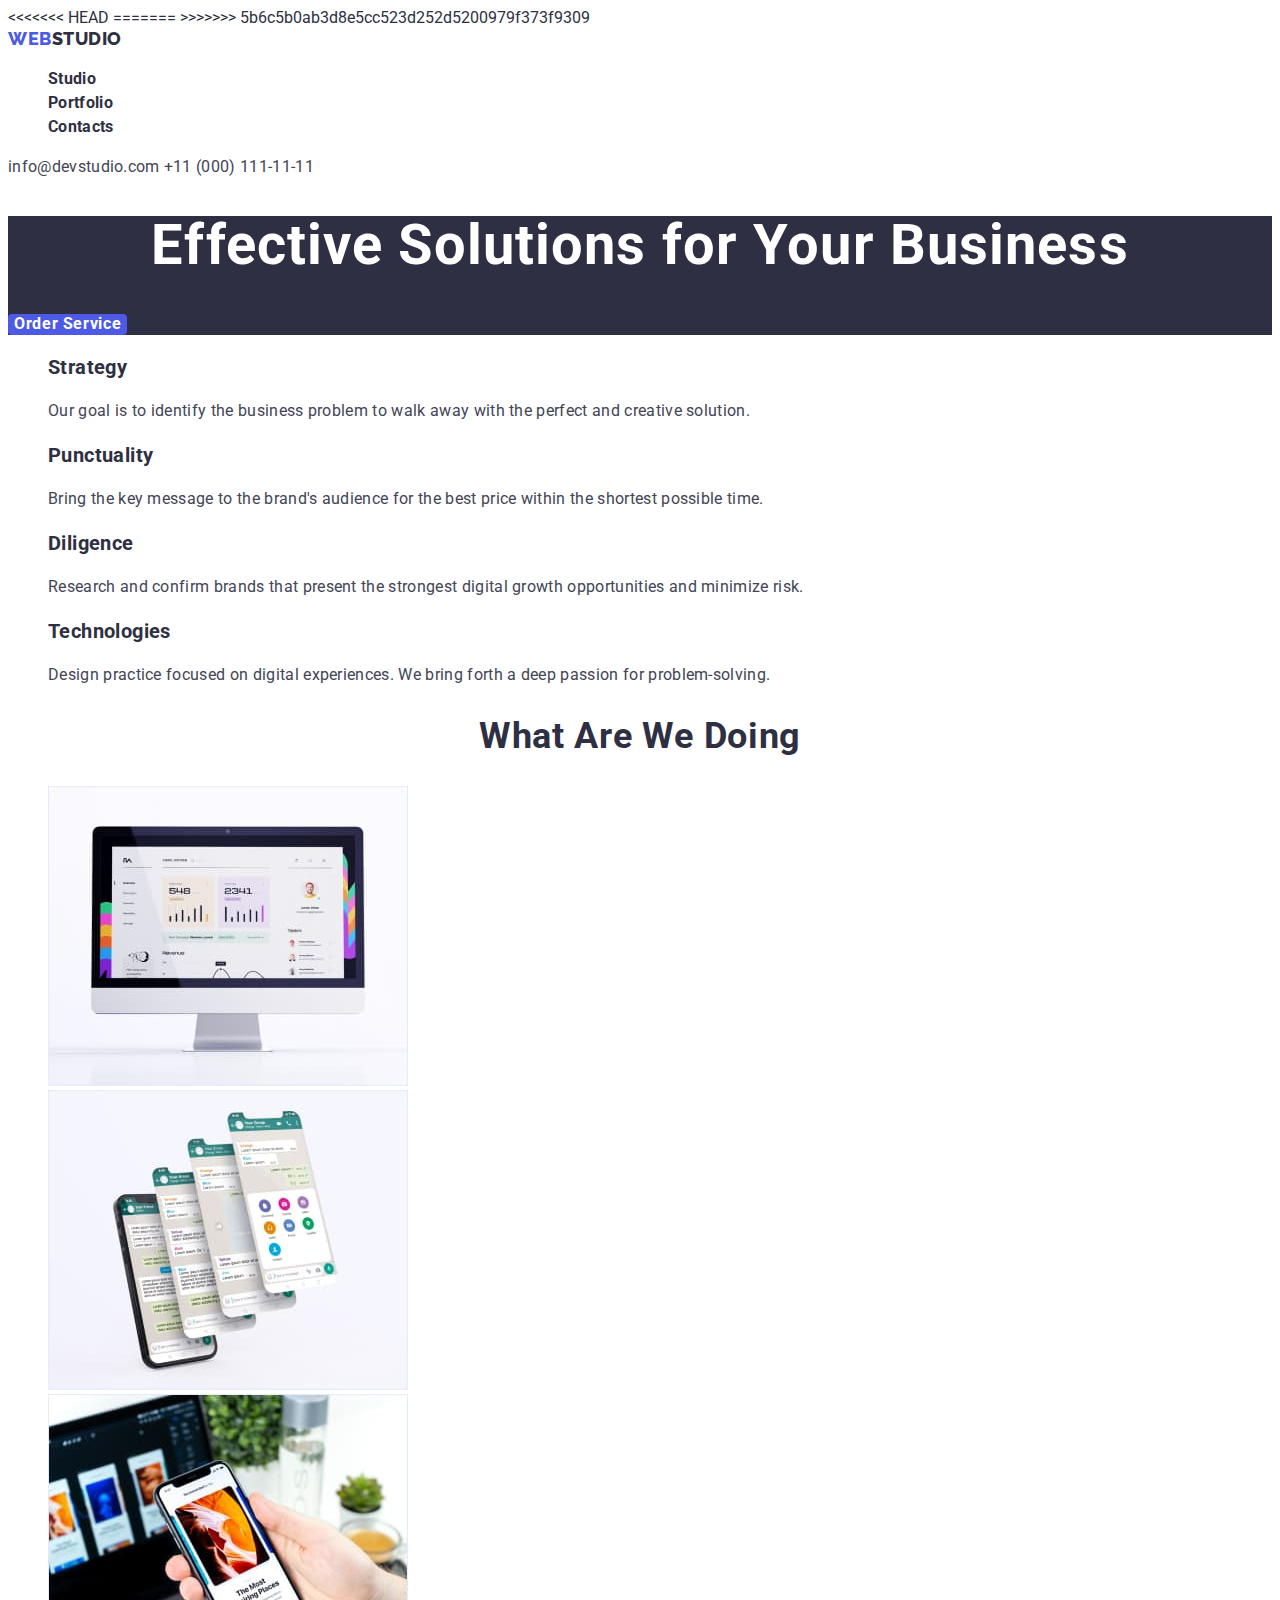
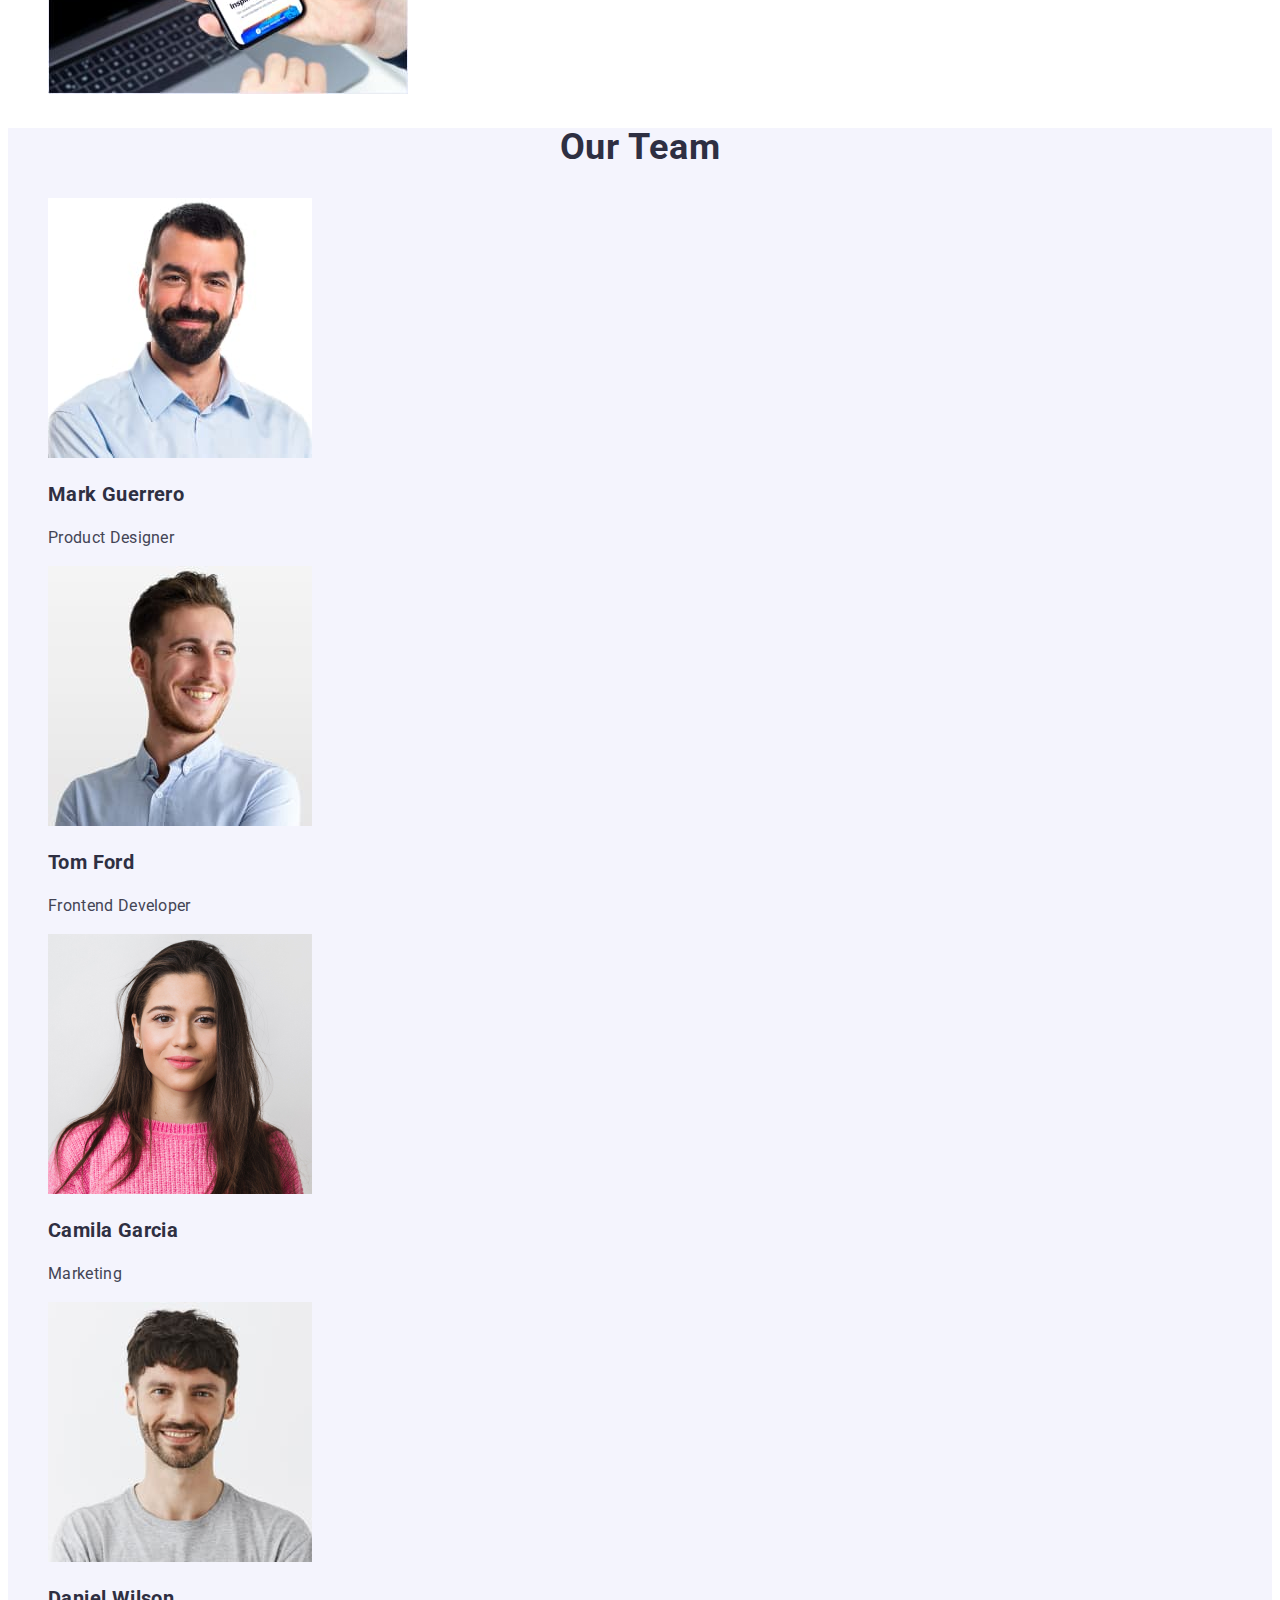
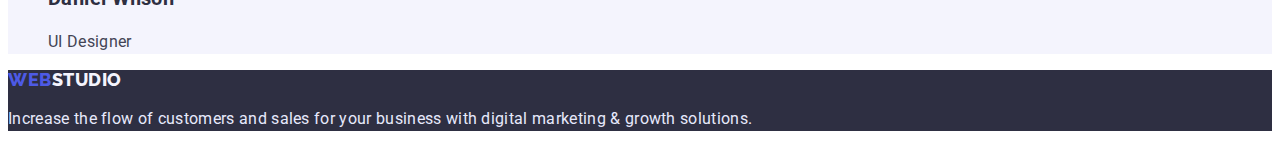
==== commit 3e8d5cb9: "up" ====
--- a/index.html
+++ b/index.html
@@ -4,12 +4,17 @@
 		<meta charset="UTF-8" />
 		<meta http-equiv="X-UA-Compatible" content="IE=edge" />
 		<meta name="viewport" content="width=device-width, initial-scale=1.0" />
+<<<<<<< HEAD
+		<link rel="stylesheet" href="css/styles.css" />
+=======
 		<link rel="stylesheet" href="./css/styles.css" />
+>>>>>>> 5b6c5b0ab3d8e5cc523d252d5200979f373f9309
 		<link rel="preconnect" href="https://fonts.googleapis.com" />
 		<link rel="preconnect" href="https://fonts.gstatic.com" crossorigin />
 		<link
 			href="https://fonts.googleapis.com/css2?family=Raleway:wght@800&family=Roboto:wght@400;500;700;900&display=swap"
-			rel="stylesheet"/>
+			rel="stylesheet"
+		/>
 		<title>Studio</title>
 	</head>
 	<body>
@@ -21,8 +26,10 @@
 				</a>
 				<nav class="header-navigation">
 					<ul class="header-navigation-list">
-						<li class="header-navigation-item"><a class="header-navigation-link" href="./index.html" >Studio</a></li>
-						<li class="header-navigation-item"><a class="header-navigation-link" href="./portfolio.html">Portfolio</a></li>
+						<li class="header-navigation-item"><a class="header-navigation-link" href="./index.html">Studio</a></li>
+						<li class="header-navigation-item">
+							<a class="header-navigation-link" href="./portfolio.html">Portfolio</a>
+						</li>
 						<li class="header-navigation-item"><a class="header-navigation-link" href="#">Contacts</a></li>
 					</ul>
 				</nav>
@@ -35,7 +42,7 @@
 		<main>
 			<section class="main-banner">
 				<h1 class="main-banner-slogan">Effective Solutions for Your Business</h1>
-				<button class="main-banner-btn"   type="button" >Order Service</button>
+				<button class="main-banner-btn" type="button">Order Service</button>
 			</section>
 			<section class="section-features">
 				<div>
@@ -43,11 +50,15 @@
 					<ul class="features-list">
 						<li class="features-item">
 							<h3 class="features-subtitle">Strategy</h3>
-							<p class="subtitle-description">Our goal is to identify the business problem to walk away with the perfect and creative solution.</p>
+							<p class="subtitle-description">
+								Our goal is to identify the business problem to walk away with the perfect and creative solution.
+							</p>
 						</li>
 						<li class="features-item">
 							<h3 class="features-subtitle">Punctuality</h3>
-							<p class="subtitle-description">Bring the key message to the brand's audience for the best price within the shortest possible time.</p>
+							<p class="subtitle-description">
+								Bring the key message to the brand's audience for the best price within the shortest possible time.
+							</p>
 						</li>
 						<li class="features-item">
 							<h3 class="features-subtitle">Diligence</h3>
@@ -57,7 +68,9 @@
 						</li>
 						<li class="features-item">
 							<h3 class="features-subtitle">Technologies</h3>
-							<p class="subtitle-description">Design practice focused on digital experiences. We bring forth a deep passion for problem-solving.</p>
+							<p class="subtitle-description">
+								Design practice focused on digital experiences. We bring forth a deep passion for problem-solving.
+							</p>
 						</li>
 					</ul>
 				</div>
@@ -85,7 +98,7 @@
 						<li class="team-item">
 							<img src="image/mainpage/markguerrero.jpg" alt="foto Mark Guerrero" width="264" height="260" />
 							<h3 class="team-member-name">Mark Guerrero</h3>
-							<p class="job-title"> Product Designer</p>
+							<p class="job-title">Product Designer</p>
 						</li>
 						<li class="team-item">
 							<img src="image/mainpage/tomford.jpg" alt="foto Tom Ford" width="264" height="260" />
@@ -108,8 +121,13 @@
 		</main>
 		<footer class="footer">
 			<div class="footer-block">
-				<a href="index.html" class="fotter-logo"><span class="footer-logo-web">WEB</span>STUDIO</a>
-				<p class="footer-text">Increase the flow of customers and sales for your business with digital marketing & growth solutions.</p>
+				<a href="index.html" class="fotter-logo">
+					<span class="footer-logo-web">WEB</span>
+					STUDIO
+				</a>
+				<p class="footer-text">
+					Increase the flow of customers and sales for your business with digital marketing & growth solutions.
+				</p>
 			</div>
 		</footer>
 	</body>
--- a/css/styles.css
+++ b/css/styles.css
@@ -218,12 +218,6 @@
 	color: var(--white);
 	background-color: var(--primary-brand);
 }
-.text-on-image {
-	font-size: 16px;
-	line-height: 1.5;
-	letter-spacing: 0.02em;
-	color: #f4f4fd;
-}
 
 .project-title {
 	font-weight: 700;
--- a/css/styles.css
+++ b/css/styles.css
@@ -218,12 +218,6 @@
 	color: var(--white);
 	background-color: var(--primary-brand);
 }
-.text-on-image {
-	font-size: 16px;
-	line-height: 1.5;
-	letter-spacing: 0.02em;
-	color: #f4f4fd;
-}
 
 .project-title {
 	font-weight: 700;
